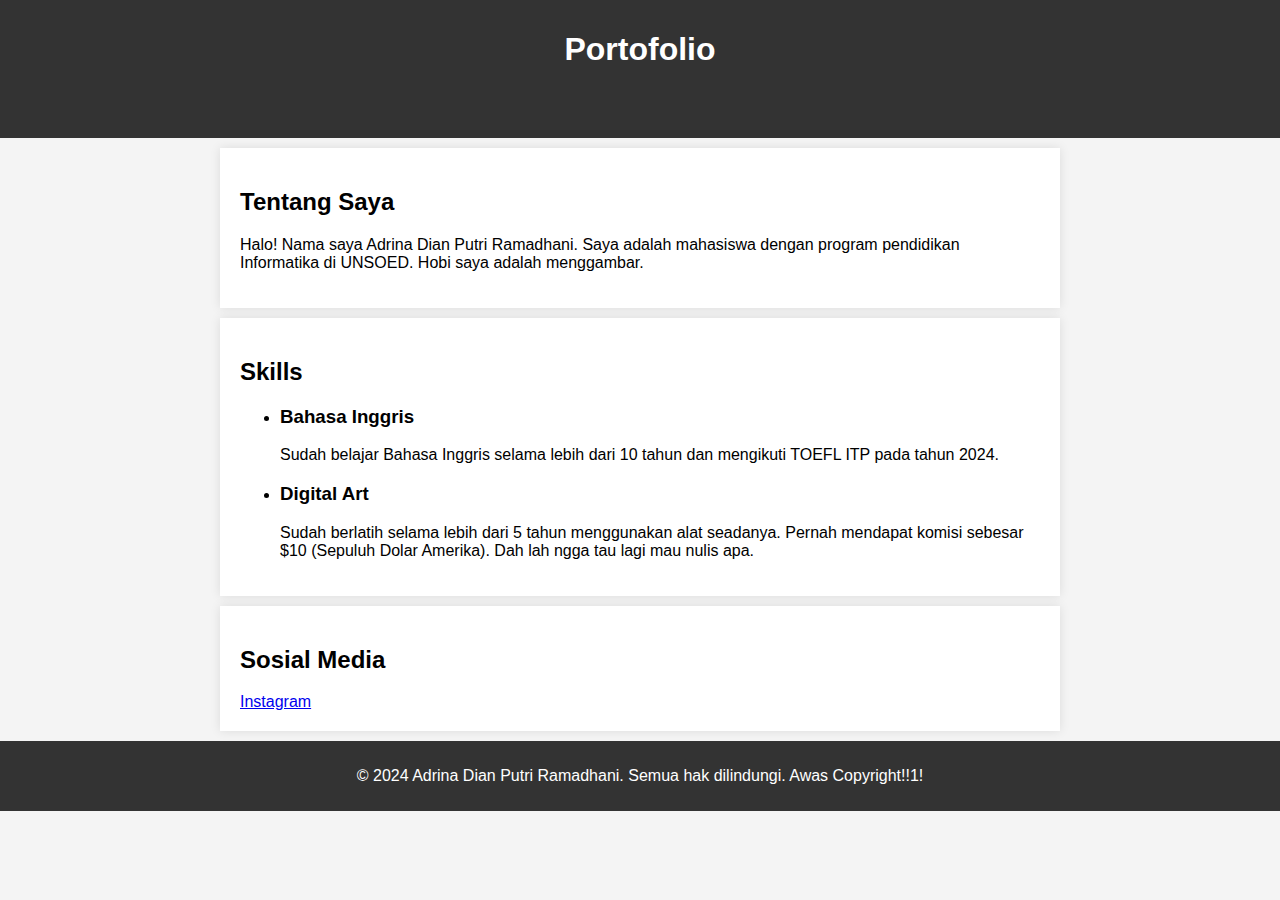
==== Portofolio/index.html @ ec232aaf "Add files via upload" ====
<!DOCTYPE html>
<html lang="id">
<head>
    <meta charset="UTF-8">
    <meta name="viewport" content="width=device-width, initial-scale=1.0">
    <title>Portofolio</title>
    <link rel="stylesheet" href="style.css">
</head>
<body>
<header>
    <h1>Portofolio</h1>
    <nav>
        <a href="#tentang">Tentang</a>
        <a href="#skill">Skills</a>
        <a href="#sosial_media">Sosial Media</a>
    </nav>
</header>
<section id="tentang">
    <h2>Tentang Saya</h2>
    <p>Halo! Nama saya Adrina Dian Putri Ramadhani. Saya adalah mahasiswa dengan program pendidikan Informatika di UNSOED. Hobi saya adalah menggambar.</p>
</section>
<section id="skill">
    <h2>Skills</h2>
    <ul>
        <li>
            <h3>Bahasa Inggris</h3>
            <p>Sudah belajar Bahasa Inggris selama lebih dari 10 tahun dan mengikuti TOEFL ITP pada tahun 2024.</p>
        </li>
        <li>
            <h3>Digital Art</h3>
            <p>Sudah berlatih selama lebih dari 5 tahun menggunakan alat seadanya. Pernah mendapat komisi sebesar $10 (Sepuluh Dolar Amerika). Dah lah ngga tau lagi mau nulis apa.</p>
        </li>
    </ul>
</section>
<section id="sosial_media">
    <h2>Sosial Media</h2>
    <a href="https://www.instagram.com/adrina7708">Instagram</a>
</section>
<footer>
    <p>&copy; 2024 Adrina Dian Putri Ramadhani. Semua hak dilindungi. Awas Copyright!!1!</p>
</footer>
</body>
</html>
---- Portofolio/style.css ----
body {
    font-family: Arial, sans-serif;
    margin: 0;
    padding: 0;
    background-color: #f4f4f4;
}
header {
    background: #333;
    color: #fff;
    padding: 10px 20px;
    text-align: center;
}
nav {
    margin: 20px 0;
}
nav a {
    margin: 0 15px;
    color: #333;
    text-decoration: none;
}
section {
    padding: 20px;
    margin: 10px auto;
    max-width: 800px;
    background: #fff;
    box-shadow: 0 0 10px rgba(0, 0, 0, 0.1);
}
footer {
    text-align: center;
    padding: 10px 0;
    background: #333;
    color: #fff;
    position: relative;
    bottom: 0;
    width: 100%;
}
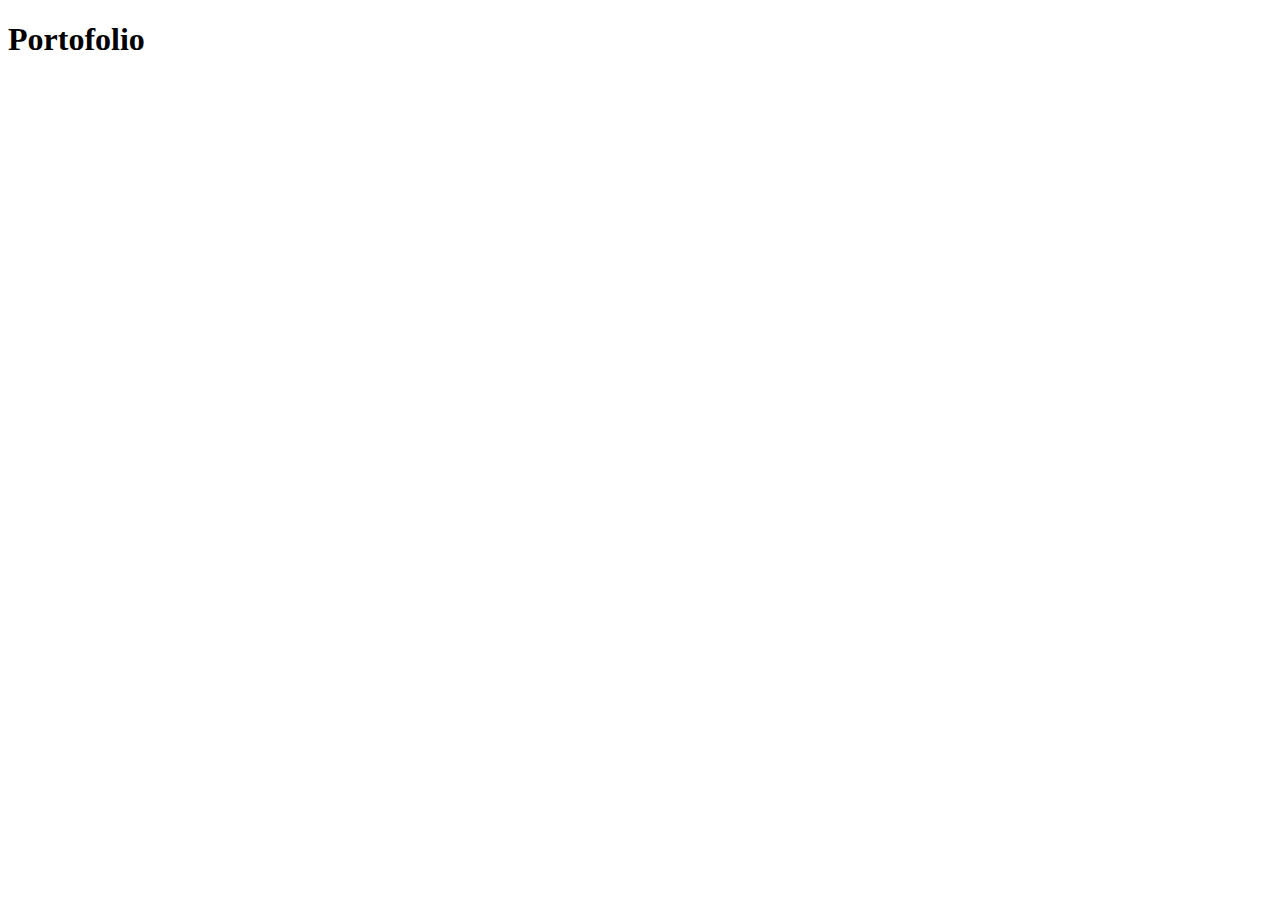
==== commit 76eff210: "Add files via upload" ====
--- a/Portofolio/index.html
+++ b/Portofolio/index.html
@@ -1,43 +1,15 @@
 <!DOCTYPE html>
-<html lang="id">
+<html lang="en">
 <head>
     <meta charset="UTF-8">
     <meta name="viewport" content="width=device-width, initial-scale=1.0">
+    <link rel="preconnect" href="https://fonts.googleapis.com">
+    <link rel="preconnect" href="https://fonts.gstatic.com" crossorigin>
+    <link href="https://fonts.googleapis.com/css2?family=Inter:ital,opsz,wght@0,14..32,100..900;1,14..32,100..900&display=swap" rel="stylesheet">
+    <link rel="style" type="text/css" href="style.css">
     <title>Portofolio</title>
-    <link rel="stylesheet" href="style.css">
 </head>
 <body>
-<header>
     <h1>Portofolio</h1>
-    <nav>
-        <a href="#tentang">Tentang</a>
-        <a href="#skill">Skills</a>
-        <a href="#sosial_media">Sosial Media</a>
-    </nav>
-</header>
-<section id="tentang">
-    <h2>Tentang Saya</h2>
-    <p>Halo! Nama saya Adrina Dian Putri Ramadhani. Saya adalah mahasiswa dengan program pendidikan Informatika di UNSOED. Hobi saya adalah menggambar.</p>
-</section>
-<section id="skill">
-    <h2>Skills</h2>
-    <ul>
-        <li>
-            <h3>Bahasa Inggris</h3>
-            <p>Sudah belajar Bahasa Inggris selama lebih dari 10 tahun dan mengikuti TOEFL ITP pada tahun 2024.</p>
-        </li>
-        <li>
-            <h3>Digital Art</h3>
-            <p>Sudah berlatih selama lebih dari 5 tahun menggunakan alat seadanya. Pernah mendapat komisi sebesar $10 (Sepuluh Dolar Amerika). Dah lah ngga tau lagi mau nulis apa.</p>
-        </li>
-    </ul>
-</section>
-<section id="sosial_media">
-    <h2>Sosial Media</h2>
-    <a href="https://www.instagram.com/adrina7708">Instagram</a>
-</section>
-<footer>
-    <p>&copy; 2024 Adrina Dian Putri Ramadhani. Semua hak dilindungi. Awas Copyright!!1!</p>
-</footer>
 </body>
 </html>--- a/Portofolio/style.css
+++ b/Portofolio/style.css
@@ -1,36 +1,6 @@
-body {
-    font-family: Arial, sans-serif;
-    margin: 0;
-    padding: 0;
-    background-color: #f4f4f4;
-}
-header {
-    background: #333;
-    color: #fff;
-    padding: 10px 20px;
-    text-align: center;
-}
-nav {
-    margin: 20px 0;
-}
-nav a {
-    margin: 0 15px;
-    color: #333;
-    text-decoration: none;
-}
-section {
-    padding: 20px;
-    margin: 10px auto;
-    max-width: 800px;
-    background: #fff;
-    box-shadow: 0 0 10px rgba(0, 0, 0, 0.1);
-}
-footer {
-    text-align: center;
-    padding: 10px 0;
-    background: #333;
-    color: #fff;
-    position: relative;
-    bottom: 0;
-    width: 100%;
+.inter {
+  font-family: "Inter", sans-serif;
+  font-optical-sizing: auto;
+  font-weight: 300;
+  font-style: normal;
 }